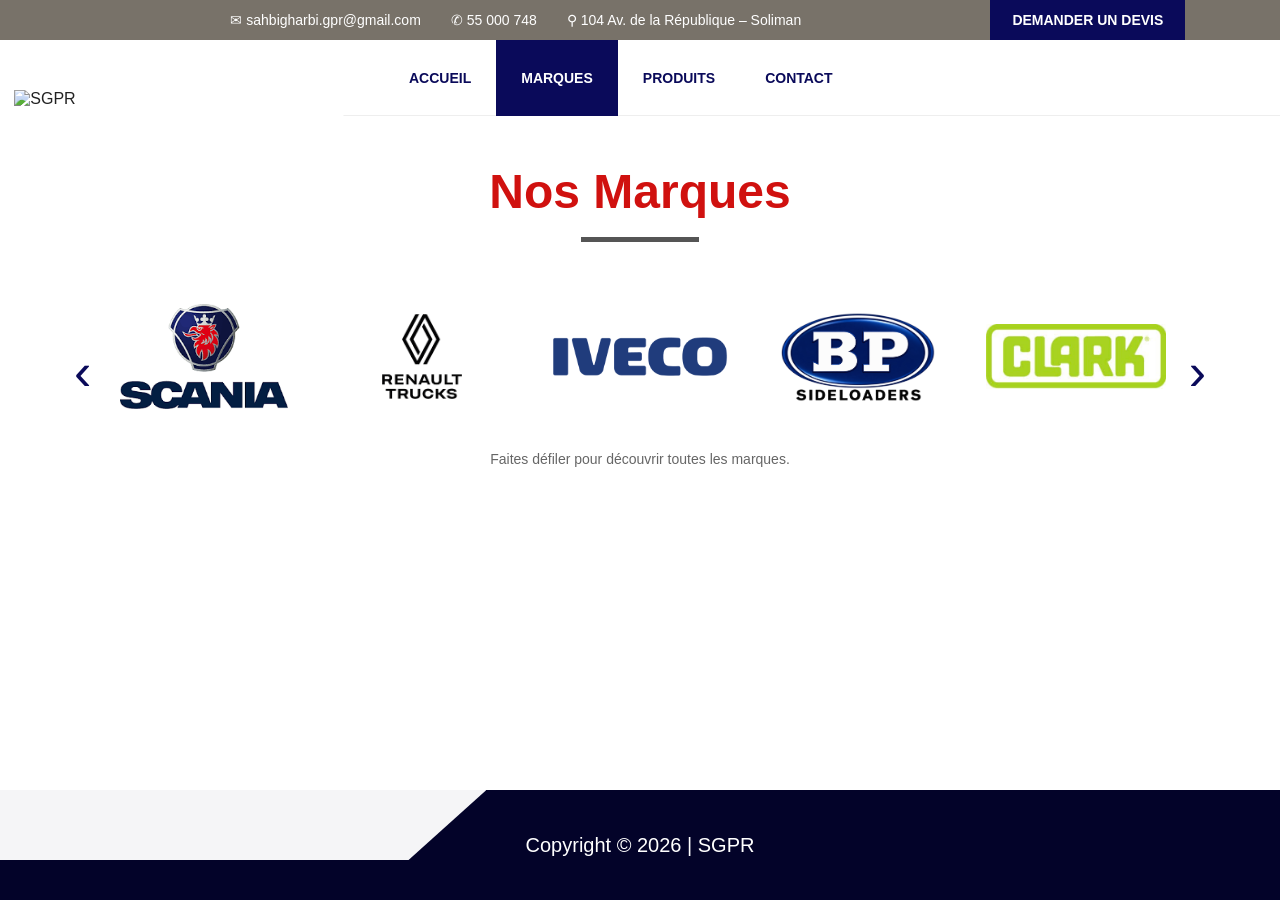
==== marques.html @ 8f14f81d "Add files via upload" ====
<!DOCTYPE html>
<html lang="fr">
<head>
<link rel="icon" type="image/svg+xml" href="assets/sgpr-favicon.svg">
<link rel="shortcut icon" href="assets/sgpr-favicon.svg">
<meta name="theme-color" content="#07074f">
<meta charset="UTF-8">
<meta name="viewport" content="width=device-width, initial-scale=1">
<title>Marques – SGPR</title>
<style>
:root{--navy:#0a0a5a;--grey:#787269;--red:#d0110f;--light:#f5f5f7}
*{box-sizing:border-box;margin:0;padding:0}
body{min-height:100vh;display:flex;flex-direction:column;font-family:"Ubuntu","Segoe UI",Arial,sans-serif;background:#fff;color:#222}
a{text-decoration:none;color:inherit}
.topbar{background:var(--grey);min-height:40px;display:flex;align-items:center;justify-content:space-between;padding-left:18%;font-size:14px;color:#fff}
.topbar .infos{display:flex;gap:30px;flex-wrap:wrap}
.topbar .devis{background:var(--navy);height:40px;padding:0 22px;display:flex;align-items:center;font-weight:700;margin-right:9%}
.nav{height:76px;background:#fff;display:flex;align-items:center;padding-left:30%;position:relative;border-bottom:1px solid #eee}
.nav a:not(.logo){padding:0 25px;font-weight:700;font-size:14px;color:var(--navy);text-transform:uppercase;height:76px;display:flex;align-items:center}

.social-links{margin-left:auto;padding:0 30px 0 12px;display:flex;align-items:center;gap:7px;flex:0 0 auto}
.social-link{width:34px;height:34px;padding:0!important;border:1.5px solid var(--navy);border-radius:6px;display:grid!important;place-items:center;color:var(--navy)!important;background:#fff;transition:background .2s ease,color .2s ease,transform .2s ease,border-color .2s ease}
.social-link svg{width:17px;height:17px;display:block;fill:currentColor;stroke:currentColor;stroke-width:1.5;stroke-linecap:round;stroke-linejoin:round}
.social-link:hover,.social-link:focus-visible{background:var(--navy);color:#fff!important;border-color:var(--navy);transform:translateY(-2px)}

/* Onglet actif : bloc bleu plein comme la référence */
.nav a.active{
  color:#fff!important;
  background:var(--navy);
  border:0;
  border-radius:0;
  padding:0 25px!important;
  height:76px;
  display:flex;
  align-items:center;
}
.nav a.active:hover,.nav a.active:focus-visible{
  color:#fff!important;
  background:var(--navy);
}

.logo{position:absolute;left:0;top:0;width:28%;height:118px;background:#fff;display:flex;align-items:center;justify-content:center;z-index:2;clip-path:polygon(0 0,100% 0,100% 45%,88% 100%,0 100%)}
.logo img{width:min(92%,360px);height:auto}

/* Style demandé : titre centré + carrousel horizontal */
.marques-page{padding:48px 5% 85px;min-height:620px}
.marques-title{text-align:center;margin:0 auto 34px}
.marques-title h1{color:var(--red);font-size:48px;font-weight:800;margin-bottom:18px}
.marques-title .line{width:118px;height:5px;background:#555;margin:auto}
.carousel-wrap{max-width:1500px;margin:auto;position:relative}
.carousel-window{overflow:hidden;padding:18px 50px}
.carousel-track{display:flex;gap:38px;transition:transform .45s ease}
.brand-item{flex:0 0 calc((100% - 152px)/5);height:125px;display:flex;align-items:center;justify-content:center;background:transparent}
.brand-item img{max-width:100%;max-height:105px;width:auto;height:auto;object-fit:contain;filter:none;transition:transform .25s ease}
.brand-item:hover img{transform:scale(1.07)}
.arrow{position:absolute;top:50%;transform:translateY(-50%);border:0;background:transparent;color:var(--navy);font-size:52px;line-height:1;cursor:pointer;z-index:3;padding:4px 10px}
.arrow:hover{color:var(--red)}
.arrow.left{left:0}.arrow.right{right:0}
.brand-caption{text-align:center;color:#666;font-size:14px;margin-top:14px}

/* Keep footer from previous design */
footer{margin-top:auto;position:relative;background:#030329;min-height:110px;display:flex;align-items:center;justify-content:center;text-align:center;overflow:hidden}
footer:before{content:"";position:absolute;left:0;top:0;width:38%;height:70px;background:var(--light);clip-path:polygon(0 0,100% 0,84% 100%,0 100%)}
footer div{position:relative;z-index:1;color:#fff;font-size:20px}
@keyframes fadeUp{from{opacity:0;transform:translateY(22px)}to{opacity:1;transform:none}}
.anim{opacity:0;animation:fadeUp .7s ease forwards}.d1{animation-delay:.12s}.d2{animation-delay:.24s}
.logo img{animation:fadeUp .7s ease both}

@media(max-width:1000px){
  .social-links{padding-right:16px;gap:6px}.social-link{width:32px;height:32px}
  .topbar{padding:8px 16px;gap:10px;align-items:flex-start}.topbar .infos{gap:8px;font-size:11px}.topbar .devis{margin-right:0;white-space:nowrap}
  .nav{padding-left:0;height:auto;min-height:64px;overflow-x:auto}
  .logo{position:relative;width:280px;min-width:280px;height:80px;clip-path:none}.logo img{width:250px}
  .nav a:not(.logo){padding:0 18px;white-space:nowrap;height:64px}
  .nav a.active{height:64px;padding:0 18px!important}
  .brand-item{flex-basis:calc((100% - 38px)/2)}
}
@media(max-width:600px){
  .marques-page{padding:38px 3% 60px}.marques-title h1{font-size:36px}.carousel-window{padding:12px 34px}.carousel-track{gap:16px}.brand-item{flex-basis:100%;height:115px}.arrow{font-size:42px}
}
@media(max-width:600px){
  .social-link{width:30px;height:30px}.social-link svg{width:15px;height:15px}
}
</style>
<style id="sgpr-unified-chrome">
/* SGPR — en-tête et pied de page communs à toutes les pages */
html{scroll-behavior:smooth}
body{min-height:100vh;display:flex;flex-direction:column}
body .sgpr-shared-topbar{background:#787269!important;color:#fff!important;width:100%!important;min-height:40px!important;height:40px!important;box-sizing:border-box!important;display:flex!important;align-items:center!important;justify-content:space-between!important;gap:12px!important;padding:0 7.4% 0 18%!important;font-family:"Ubuntu","Segoe UI",Arial,sans-serif!important;font-size:14px!important;line-height:1.3!important;position:relative!important;z-index:20!important}
body .sgpr-shared-topbar .infos{display:flex!important;align-items:center!important;gap:30px!important;flex-wrap:wrap!important;font-size:14px!important;line-height:1.3!important;color:#fff!important}
body .sgpr-shared-topbar .infos span{display:inline-block!important;white-space:nowrap!important}
body .sgpr-shared-topbar .devis{background:#0a0a5a!important;color:#fff!important;height:40px!important;min-height:40px!important;padding:0 22px!important;margin:0!important;border:0!important;border-radius:0!important;display:flex!important;align-items:center!important;justify-content:center!important;font-weight:700!important;font-size:14px!important;line-height:1!important;white-space:nowrap!important;box-shadow:none!important;transform:none!important;transition:background .2s ease!important}
body .sgpr-shared-topbar .devis:hover{background:#17177c!important;color:#fff!important}
body header.sgpr-shared-nav{width:100%!important;height:76px!important;min-height:76px!important;max-height:76px!important;background:#fff!important;display:flex!important;align-items:center!important;justify-content:flex-start!important;gap:0!important;padding:0 0 0 30%!important;position:relative!important;top:auto!important;left:auto!important;right:auto!important;border:0!important;border-bottom:1px solid #eee!important;box-sizing:border-box!important;overflow:visible!important;z-index:15!important;flex:0 0 76px!important}
body header.sgpr-shared-nav .logo{position:absolute!important;left:0!important;top:0!important;bottom:auto!important;width:28%!important;min-width:0!important;max-width:none!important;height:118px!important;min-height:118px!important;max-height:118px!important;background:#fff!important;display:flex!important;align-items:center!important;justify-content:center!important;z-index:3!important;margin:0!important;padding:0!important;border:0!important;border-radius:0!important;clip-path:polygon(0 0,100% 0,100% 45%,88% 100%,0 100%)!important;flex:none!important}
body header.sgpr-shared-nav .logo img{display:block!important;width:min(92%,360px)!important;max-width:none!important;min-width:0!important;height:auto!important;max-height:none!important;object-fit:contain!important;margin:0!important;padding:0!important;animation:fadeIn .7s ease both}
body header.sgpr-shared-nav>a:not(.logo){height:76px!important;min-height:76px!important;max-height:76px!important;padding:0 25px!important;margin:0!important;display:flex!important;align-items:center!important;justify-content:center!important;flex:0 0 auto!important;box-sizing:border-box!important;border:0!important;border-radius:0!important;background:transparent!important;color:#0a0a5a!important;font-family:"Ubuntu","Segoe UI",Arial,sans-serif!important;font-size:14px!important;font-weight:700!important;line-height:1!important;letter-spacing:0!important;text-decoration:none!important;text-transform:uppercase!important;white-space:nowrap!important;transition:background .2s ease,color .2s ease!important}
body header.sgpr-shared-nav>a:not(.logo):hover,body header.sgpr-shared-nav>a:not(.logo):focus-visible{background:#f1f2f6!important;color:#d0110f!important;outline-offset:-3px}
body header.sgpr-shared-nav>a:not(.logo).active,body header.sgpr-shared-nav>a:not(.logo)[aria-current="page"]{background:#0a0a5a!important;color:#fff!important}
body header.sgpr-shared-nav>a:not(.logo).active:hover,body header.sgpr-shared-nav>a:not(.logo)[aria-current="page"]:hover{background:#0a0a5a!important;color:#fff!important}
body footer.sgpr-shared-footer{position:relative!important;isolation:isolate!important;flex:0 0 auto!important;width:100%!important;min-height:110px!important;height:auto!important;margin-top:auto!important;padding:22px!important;box-sizing:border-box!important;display:flex!important;align-items:center!important;justify-content:center!important;text-align:center!important;overflow:hidden!important;background:#030329!important;color:#fff!important;border:0!important;font-family:"Ubuntu","Segoe UI",Arial,sans-serif!important}
body footer.sgpr-shared-footer:before{content:""!important;position:absolute!important;left:0!important;top:0!important;width:38%!important;height:70px!important;background:#f5f5f7!important;clip-path:polygon(0 0,100% 0,84% 100%,0 100%)!important;pointer-events:none!important;z-index:-1!important}
body footer.sgpr-shared-footer div{position:relative!important;z-index:1!important;color:#fff!important;font-size:20px!important;line-height:1.5!important;font-weight:400!important}
@media(max-width:1000px){
 body .sgpr-shared-topbar{height:auto!important;min-height:40px!important;padding:8px 16px!important;gap:10px!important;align-items:flex-start!important;font-size:11px!important;flex-wrap:wrap!important}
 body .sgpr-shared-topbar .infos{gap:8px 16px!important;font-size:11px!important}
 body .sgpr-shared-topbar .infos span{white-space:normal!important}
 body .sgpr-shared-topbar .devis{margin-left:auto!important;height:40px!important;min-height:40px!important;font-size:11px!important}
 body header.sgpr-shared-nav{padding:0!important;height:auto!important;min-height:64px!important;max-height:none!important;flex:0 0 auto!important;overflow-x:auto!important;overflow-y:hidden!important;justify-content:flex-start!important}
 body header.sgpr-shared-nav .logo{position:relative!important;left:auto!important;top:auto!important;bottom:auto!important;width:280px!important;min-width:280px!important;height:80px!important;min-height:80px!important;max-height:80px!important;clip-path:none!important;flex:0 0 280px!important}
 body header.sgpr-shared-nav .logo img{width:250px!important;max-width:250px!important}
 body header.sgpr-shared-nav>a:not(.logo){height:64px!important;min-height:64px!important;max-height:64px!important;padding:0 18px!important;font-size:13px!important}
}
@media(max-width:600px){
 body .sgpr-shared-topbar{flex-direction:column!important;align-items:flex-start!important;gap:7px!important;padding:9px 16px!important}
 body .sgpr-shared-topbar .infos{gap:7px 12px!important}
 body .sgpr-shared-topbar .devis{align-self:flex-end!important;margin-left:0!important}
 body header.sgpr-shared-nav .logo{width:150px!important;min-width:150px!important;height:64px!important;min-height:64px!important;max-height:64px!important;flex:0 0 150px!important}
 body header.sgpr-shared-nav .logo img{width:140px!important;max-width:140px!important}
 body header.sgpr-shared-nav>a:not(.logo){padding:0 10px!important;font-size:10px!important}
 body footer.sgpr-shared-footer{min-height:85px!important;padding:20px 15px!important}
 body footer.sgpr-shared-footer:before{width:28%!important;height:35px!important}
 body footer.sgpr-shared-footer div{font-size:15px!important}
}
</style>
</head>
<body>
<div class="topbar sgpr-shared-topbar">
  <div class="infos">
    <span>✉ sahbigharbi.gpr@gmail.com</span>
    <span>✆ 55 000 748</span>
    <span>⚲ 104 Av. de la République – Soliman</span>
  </div>
  <a href="devis.html" class="devis">DEMANDER UN DEVIS</a>
</div>
<header class="nav sgpr-shared-nav" aria-label="Navigation principale">
  <a href="index.html" class="logo"><img src="https://raw.githubusercontent.com/subscribpro-dev/AAAA/refs/heads/main/sgpr-logo.png" alt="SGPR"></a>
  <a href="index.html">Accueil</a>
  <a href="marques.html" class="active" aria-current="page">Marques</a>
  <a href="produits.html">Produits</a>
  <a href="contact.html">Contact</a>
</header>

<main class="marques-page">
  <div class="marques-title anim">
    <h1>Nos Marques</h1>
    <div class="line"></div>
  </div>

  <section class="carousel-wrap anim d1" aria-label="Nos marques">
    <button class="arrow left" id="prev" aria-label="Marques précédentes">‹</button>
    <div class="carousel-window">
      <div class="carousel-track" id="brandTrack">
        <div class="brand-item"><img src="assets/brand-scania.png" alt="Scania"></div>
        <div class="brand-item"><img src="assets/brand-renault-trucks.png" alt="Renault Trucks"></div>
        <div class="brand-item"><img src="assets/brand-iveco.png" alt="Iveco"></div>
        <div class="brand-item"><img src="assets/brand-bp.png" alt="BP"></div>
        <div class="brand-item"><img src="assets/brand-clark.png" alt="Clark"></div>
        <div class="brand-item"><img src="assets/brand-tcm.png" alt="TCM"></div>
        <div class="brand-item"><img src="assets/brand-linde.png" alt="Linde Material Handling"></div>
        <div class="brand-item"><img src="assets/brand-isuzu.png" alt="Isuzu"></div>
      </div>
    </div>
    <button class="arrow right" id="next" aria-label="Marques suivantes">›</button>
    <div class="brand-caption">Faites défiler pour découvrir toutes les marques.</div>
  </section>
</main>

<script>
(function(){
  const track=document.getElementById('brandTrack');
  const prev=document.getElementById('prev');
  const next=document.getElementById('next');
  let index=0;

  function visible(){
    if(window.innerWidth<=600)return 1;
    if(window.innerWidth<=1000)return 2;
    return 5;
  }

  function step(){
    const item=track.querySelector('.brand-item');
    if(!item)return 0;
    return item.getBoundingClientRect().width + parseFloat(getComputedStyle(track).gap || 0);
  }

  function render(){
    const max=Math.max(0,track.children.length-visible());
    index=Math.min(Math.max(index,0),max);
    track.style.transform='translateX(-'+(index*step())+'px)';
  }

  prev.addEventListener('click',function(){index--;render()});
  next.addEventListener('click',function(){index++;render()});
  window.addEventListener('resize',render);
  render();
})();
</script>

<footer class="sgpr-shared-footer"><div>Copyright © 2026 | SGPR</div></footer>
</body>
</html>
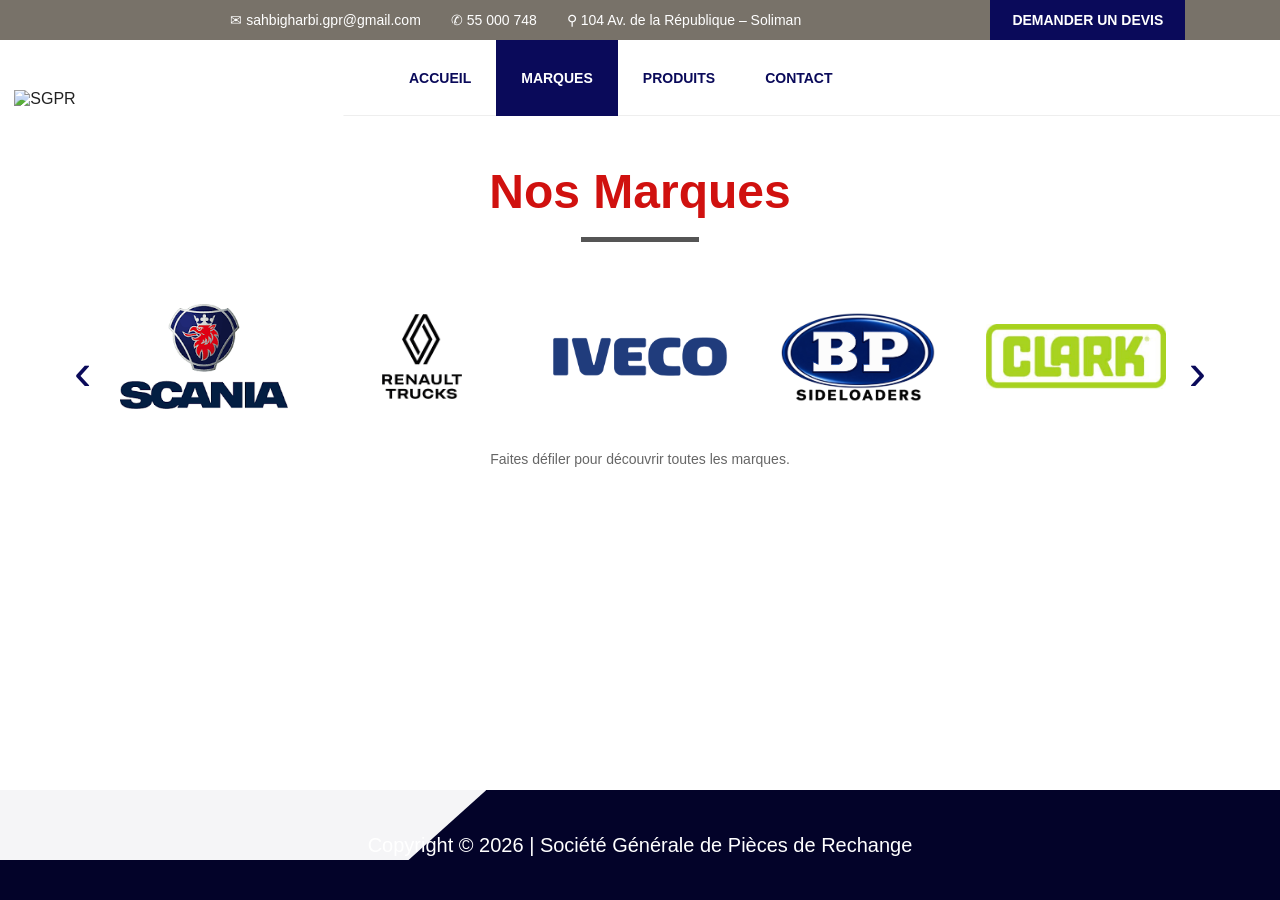
==== commit 1bd7ccb0: "Update marques.html" ====
--- a/marques.html
+++ b/marques.html
@@ -198,6 +198,6 @@
 })();
 </script>
 
-<footer class="sgpr-shared-footer"><div>Copyright © 2026 | SGPR</div></footer>
+<footer class="sgpr-shared-footer"><div>Copyright © 2026 | Société Générale de Pièces de Rechange</div></footer>
 </body>
-</html>+</html>
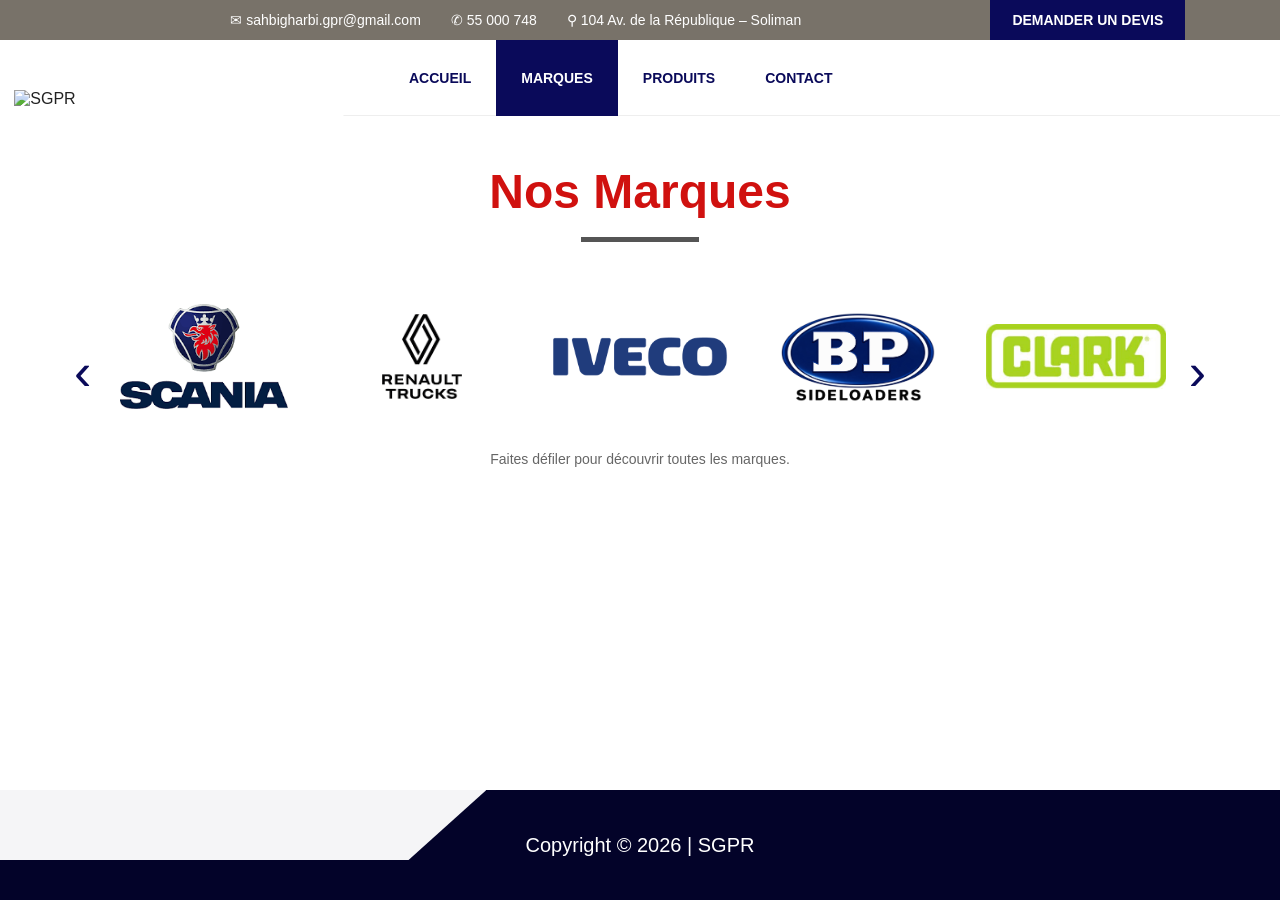
==== commit fa60eaa0: "Update marques.html" ====
--- a/marques.html
+++ b/marques.html
@@ -198,6 +198,6 @@
 })();
 </script>
 
-<footer class="sgpr-shared-footer"><div>Copyright © 2026 | Société Générale de Pièces de Rechange</div></footer>
+<footer class="sgpr-shared-footer"><div>Copyright © 2026 | SGPR</div></footer>
 </body>
 </html>
